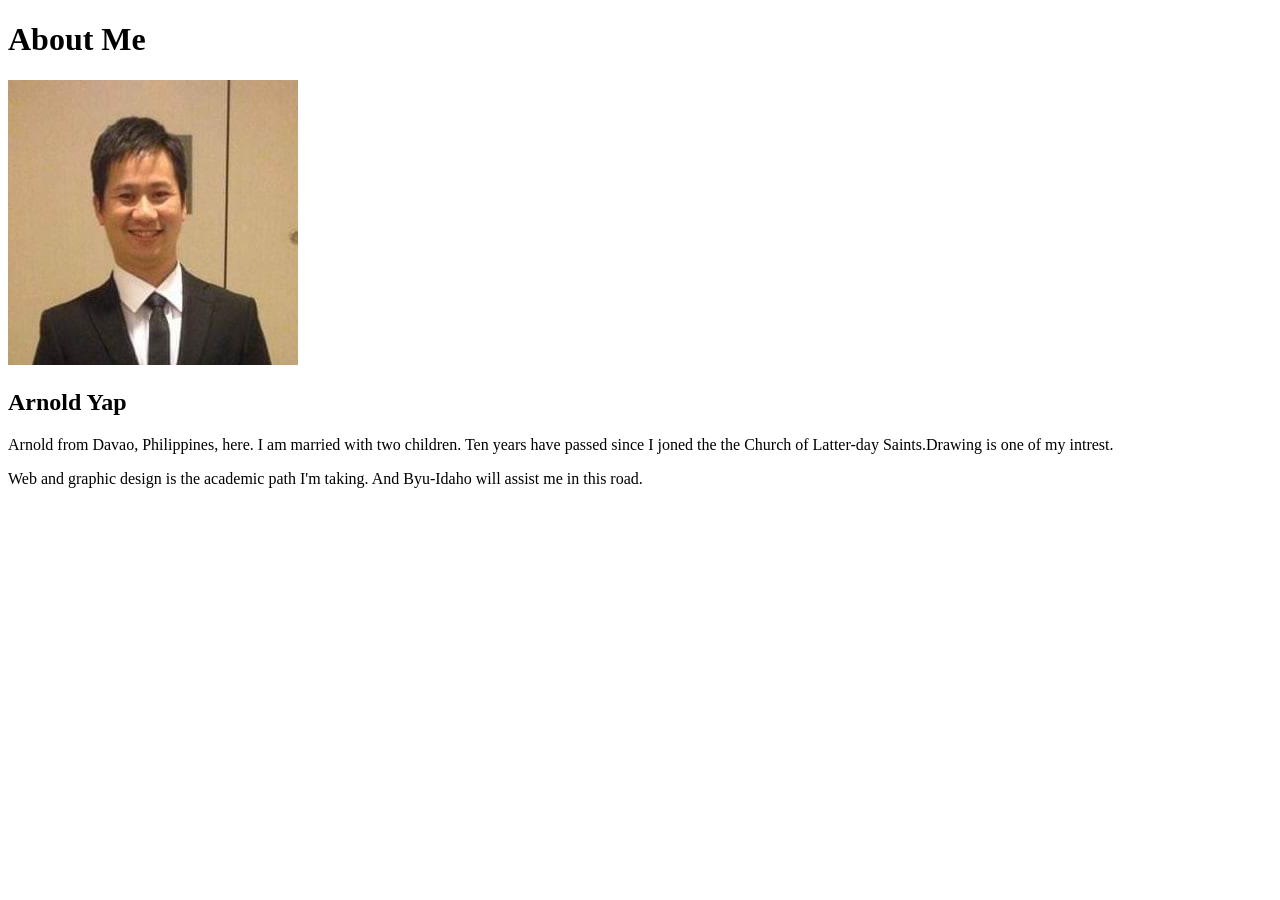
==== aboutme/index.html @ d83a355d "first commit" ====
<!DOCTYPE html>
<html lang="en">
<head>
    <meta charset="UTF-8">
    <meta name="viewport" content="width=device-width, initial-scale=1.0">
    <title>All about me</title>
</head>
<body>
    <h1>About Me</h1>
    <img alt="Image of me?" src="/wwr/images/profile.jpg">
    <h2>Arnold Yap</h2>
    <p>Arnold from Davao, Philippines, here. I am married with two children. Ten years have passed since I joned the the Church of Latter-day Saints.Drawing is one of my intrest.</p>
    <p>Web and graphic design is the academic path I'm taking. And Byu-Idaho will assist me in this road.</p>
    
</body>
</html>
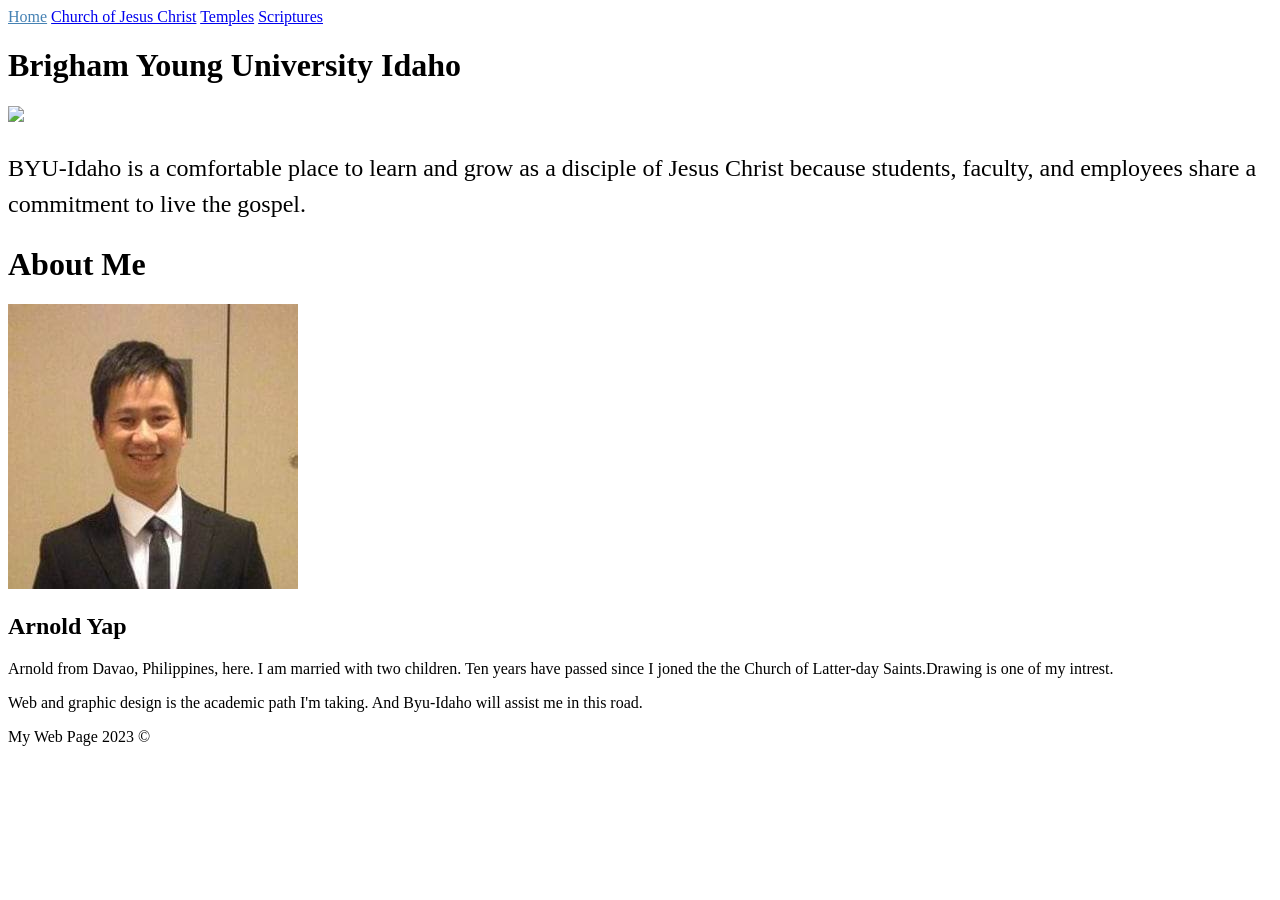
==== commit e6ec519a: "initial commit" ====
--- a/aboutme/index.html
+++ b/aboutme/index.html
@@ -4,13 +4,29 @@
     <meta charset="UTF-8">
     <meta name="viewport" content="width=device-width, initial-scale=1.0">
     <title>All about me</title>
+    <link rel="stylesheet" href="styles/style.css">
 </head>
 <body>
+    <header>
+        <nav>
+            <a id="active" href="http://index.html">Home</a>
+            <a href="https://www.churchofjesuschrist.org">Church of Jesus Christ</a>
+            <a href="https://www.churchofjesuschrist.org/temples">Temples</a>
+            <a href="https://www.churchofjesuschrist.org/study/scriptures">Scriptures</a>
+        </nav>
+    </header>
+    <main>
+        <h1>Brigham Young University Idaho</h1>
+        <img src="https://www.byui.edu/images/service-sites/map-banner.jpg">
+        <p class="main-para">BYU-Idaho is a comfortable place to learn and grow as a disciple of Jesus Christ because students, faculty, and employees share a commitment to live the gospel.</p>
+    </main>
     <h1>About Me</h1>
     <img alt="Image of me?" src="/wwr/images/profile.jpg">
     <h2>Arnold Yap</h2>
     <p>Arnold from Davao, Philippines, here. I am married with two children. Ten years have passed since I joned the the Church of Latter-day Saints.Drawing is one of my intrest.</p>
     <p>Web and graphic design is the academic path I'm taking. And Byu-Idaho will assist me in this road.</p>
-    
+    <footer>
+        <p>My Web Page 2023 &copy</p>
+    </footer>
 </body>
 </html>
--- a/aboutme/styles/style.css
+++ b/aboutme/styles/style.css
@@ -0,0 +1,8 @@
+.main-para {
+    font-size: 1.5em;
+    line-height: 1.5em;
+}
+#active {
+    background-color: white;
+    color: steelblue;
+}
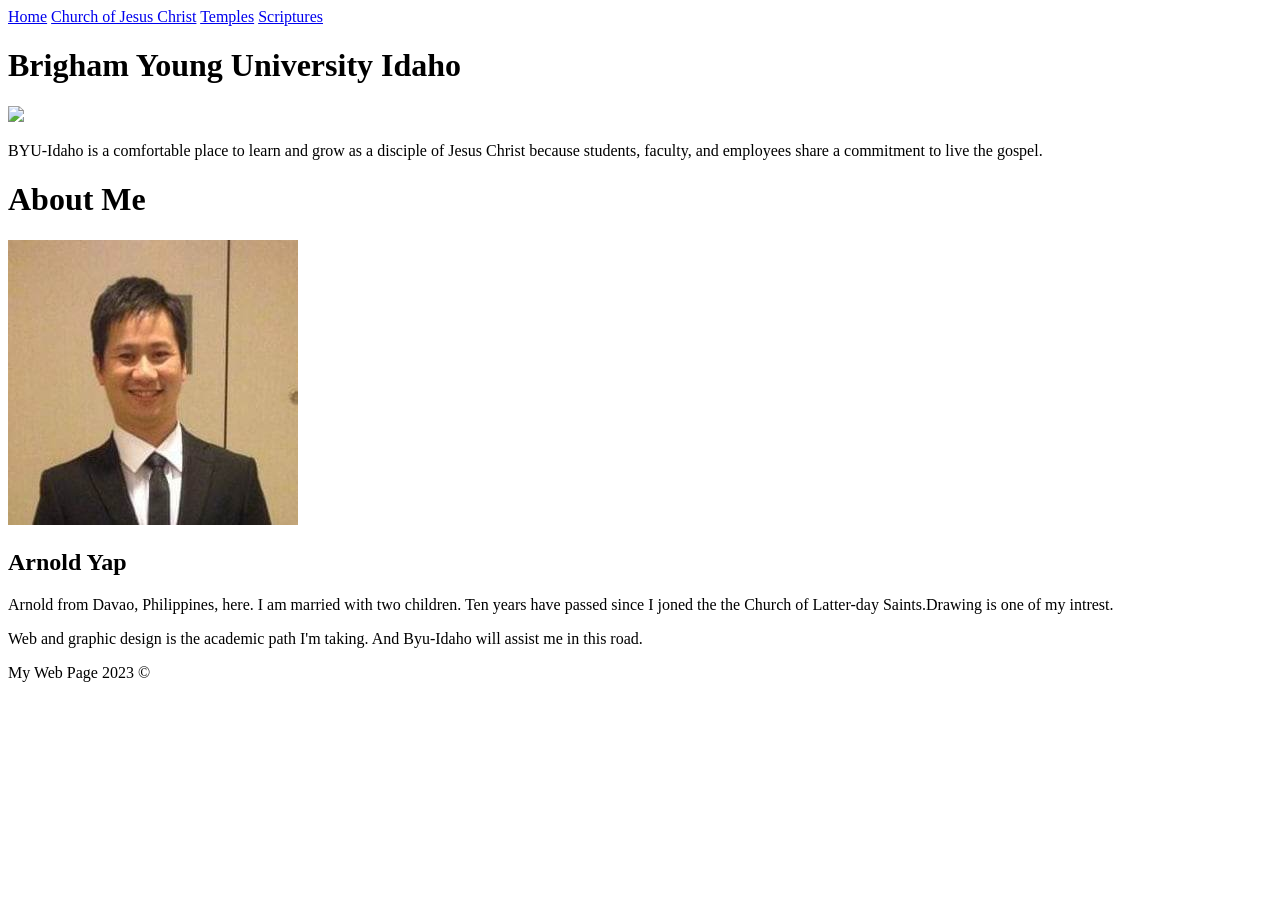
==== commit cfe1336a: "initial commit" ====
--- a/aboutme/index.html
+++ b/aboutme/index.html
@@ -4,7 +4,7 @@
     <meta charset="UTF-8">
     <meta name="viewport" content="width=device-width, initial-scale=1.0">
     <title>All about me</title>
-    <link rel="stylesheet" href="styles/style.css">
+    <link rel="stylesheet" type="text/css" href="position">
 </head>
 <body>
     <header>
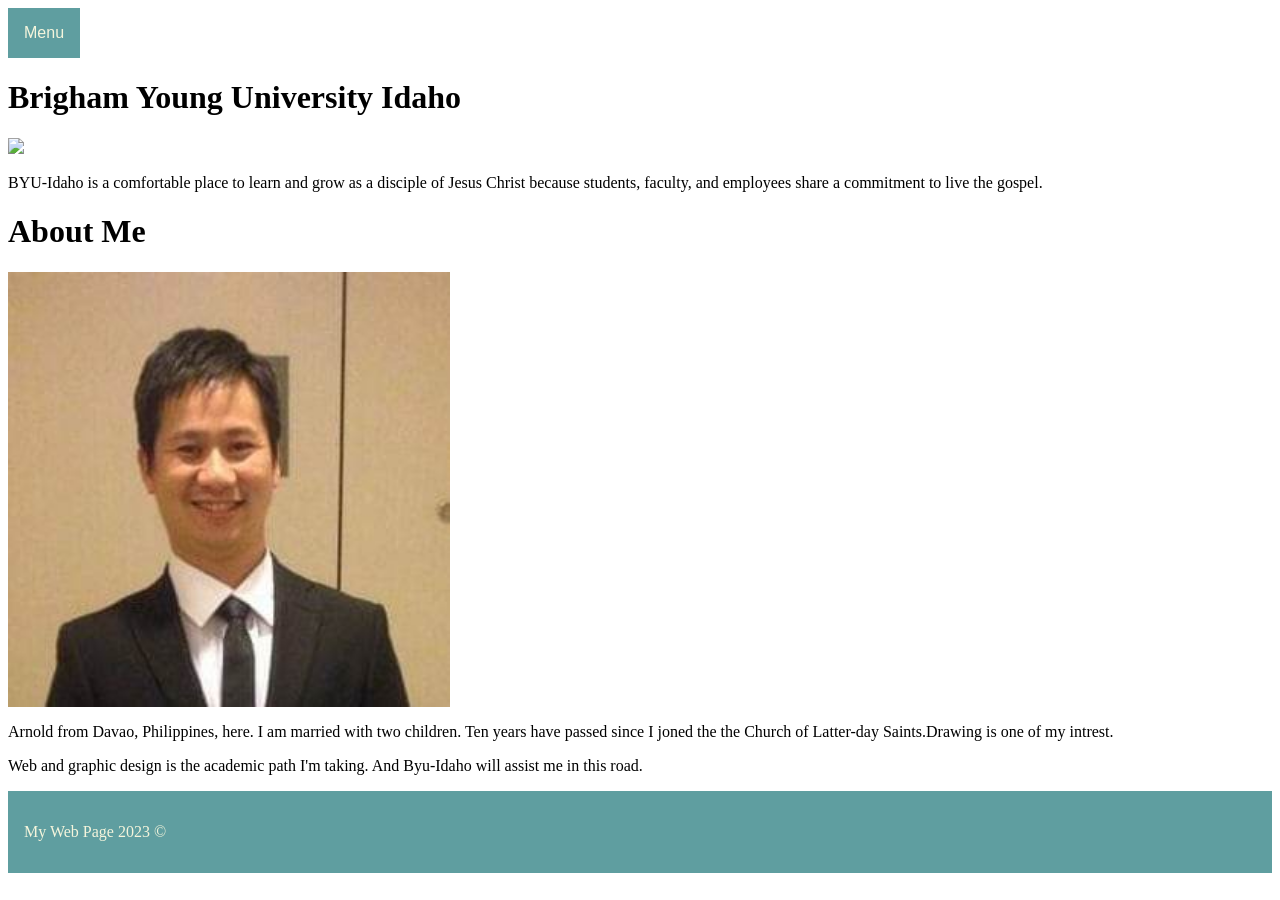
==== commit 1d631b57: "initial commit" ====
--- a/aboutme/index.html
+++ b/aboutme/index.html
@@ -4,25 +4,30 @@
     <meta charset="UTF-8">
     <meta name="viewport" content="width=device-width, initial-scale=1.0">
     <title>All about me</title>
-    <link rel="stylesheet" type="text/css" href="position">
+    <link rel="stylesheet" type="text/css" href="styles/position.css">
 </head>
 <body>
-    <header>
-        <nav>
-            <a id="active" href="http://index.html">Home</a>
-            <a href="https://www.churchofjesuschrist.org">Church of Jesus Christ</a>
-            <a href="https://www.churchofjesuschrist.org/temples">Temples</a>
-            <a href="https://www.churchofjesuschrist.org/study/scriptures">Scriptures</a>
-        </nav>
-    </header>
+        <div class="dropdown">
+            <button class="dropbtn">Menu</button>
+            <div class="dropdown-content">
+                <a href="http://index.html">Home</a>
+                <a href="https://www.churchofjesuschrist.org">Church of Jesus Christ</a>
+                <a href="https://www.churchofjesuschrist.org/temples">Temples</a>
+                <a href="https://www.churchofjesuschrist.org/study/scriptures">Scriptures</a>
+            </div>
+        </div>
     <main>
         <h1>Brigham Young University Idaho</h1>
         <img src="https://www.byui.edu/images/service-sites/map-banner.jpg">
         <p class="main-para">BYU-Idaho is a comfortable place to learn and grow as a disciple of Jesus Christ because students, faculty, and employees share a commitment to live the gospel.</p>
     </main>
     <h1>About Me</h1>
-    <img alt="Image of me?" src="/wwr/images/profile.jpg">
-    <h2>Arnold Yap</h2>
+    <div class="container">
+      <img alt="avatar" class="image" src="/wwr/images/profile.jpg">
+      <div class="middle">
+         <div class="text">Arnold Yap</div>
+      </div>
+    </div> 
     <p>Arnold from Davao, Philippines, here. I am married with two children. Ten years have passed since I joned the the Church of Latter-day Saints.Drawing is one of my intrest.</p>
     <p>Web and graphic design is the academic path I'm taking. And Byu-Idaho will assist me in this road.</p>
     <footer>
--- a/aboutme/styles/position.css
+++ b/aboutme/styles/position.css
@@ -0,0 +1,75 @@
+.dropbtn{
+    background-color:cadetblue;
+    color: beige;
+    padding: 16px;
+    font-size: 16px;
+    border: none;
+}
+.dropdown{
+    position: relative;
+    display: block;
+}
+.dropdown-content{
+    display: none;
+    position: absolute;
+    background-color:skyblue;
+    min-width: 160px;
+    box-shadow: 0px 8px 16px 0px beige;
+    z-index: 1;
+}
+.dropdown-content a{
+    color:azure;
+    padding: 12px 16px;
+    text-decoration: none;
+    display: block;
+}
+.dropdown-content a:hover{
+    background-color: steelblue;
+
+}
+.dropdown:hover .dropdown-content{
+    display: block;
+}
+.dropdown:hover .dropbtn{
+    background-color: slategrey;
+}
+footer{
+    background-color: cadetblue;
+    color: beige;
+    padding: 16px;
+    font-size: 16px;
+}
+.container{
+    position: relative;
+    width: 50%;
+}
+.image{
+    opacity: 1;
+    display: block;
+    width: 70%;
+    height: auto;
+    transition: .5s ease;
+    backface-visibility: hidden;
+}
+.middle{
+    transition: .5s ease;
+    opacity: 0;
+    position: absolute;
+    top: 50%;
+    left: 30%;
+    transform: translate(-50%, -50%);
+    -ms-transform: translate(-50%, -50%);
+    text-align: center;
+}
+.container:hover .image{
+    opacity: 0.3;
+}
+.container:hover .middle{
+    opacity: 1;
+}
+.text{
+    background-color: beige;
+    color: cadetblue;
+    font-size: 20px;
+    padding: 16px 32px;
+}
